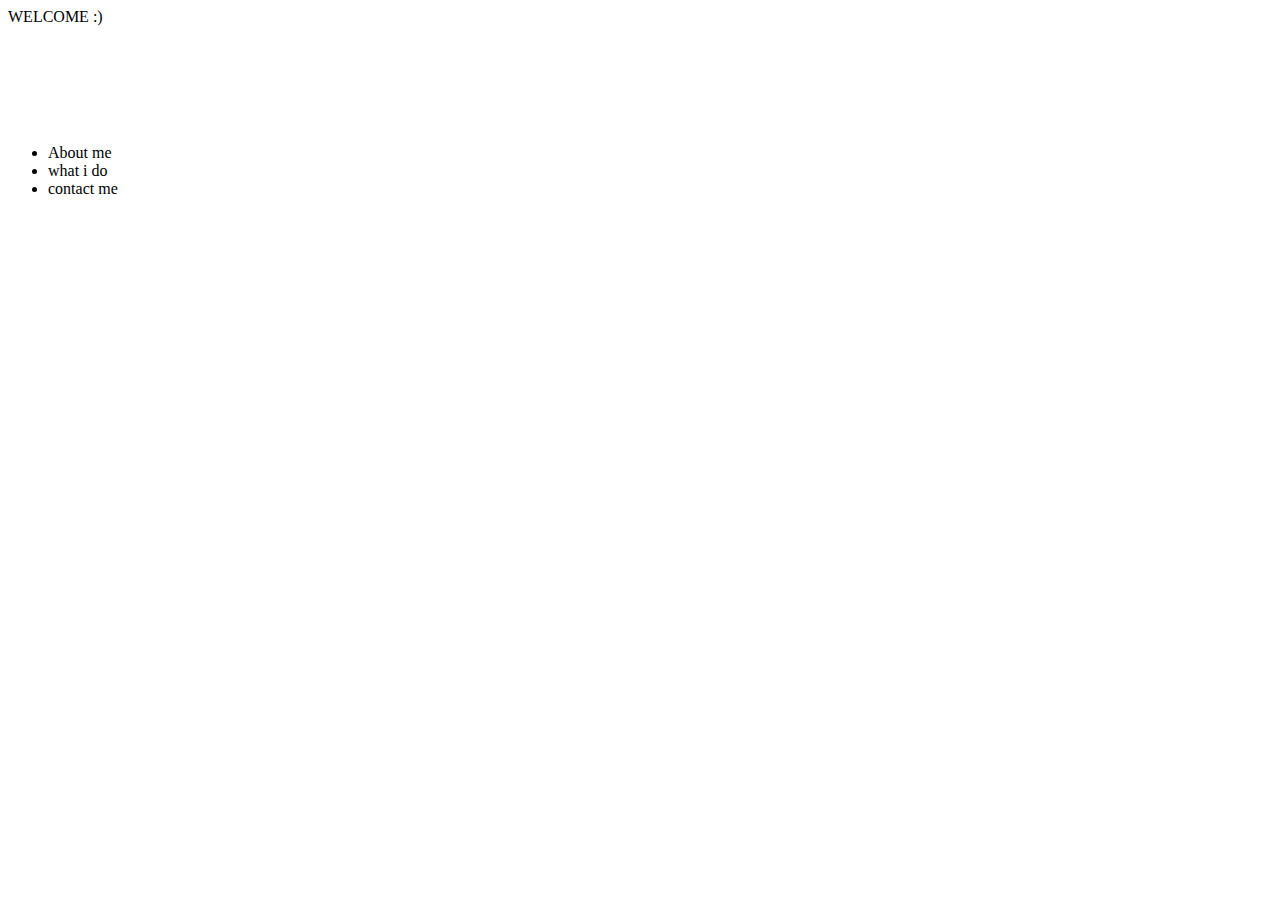
==== index.html @ ec731176 "first commit" ====
<!doctype html>
<html>
<head>
	<title>Welcome to my Personal Site</title>
	<link rel="stylesheet" type="text/css" href="css/custom.css"/>
</head>
<body>
	<div id="wrap">
		<div id="titleBar">
			<span id="title">
			    WELCOME :)
			</span>
		
		<div id="ColumnA"> <p style="color:#FFF">text text text text text text</p></div>

		<div class="ColumnB"> <p style="color:#FFF"> text text text text text</p></div>

		<div class="ColumnC"> <p style="color:#FFF"> text text text text text </p> </div>

		
	</div>
   	
   <nav>
     <ul>
     	<li>About me</li>
     	<li>what i do</li>
     	<li>contact me</li>	
     </ul>		
   </nav>  
</div>
</body>
</html>
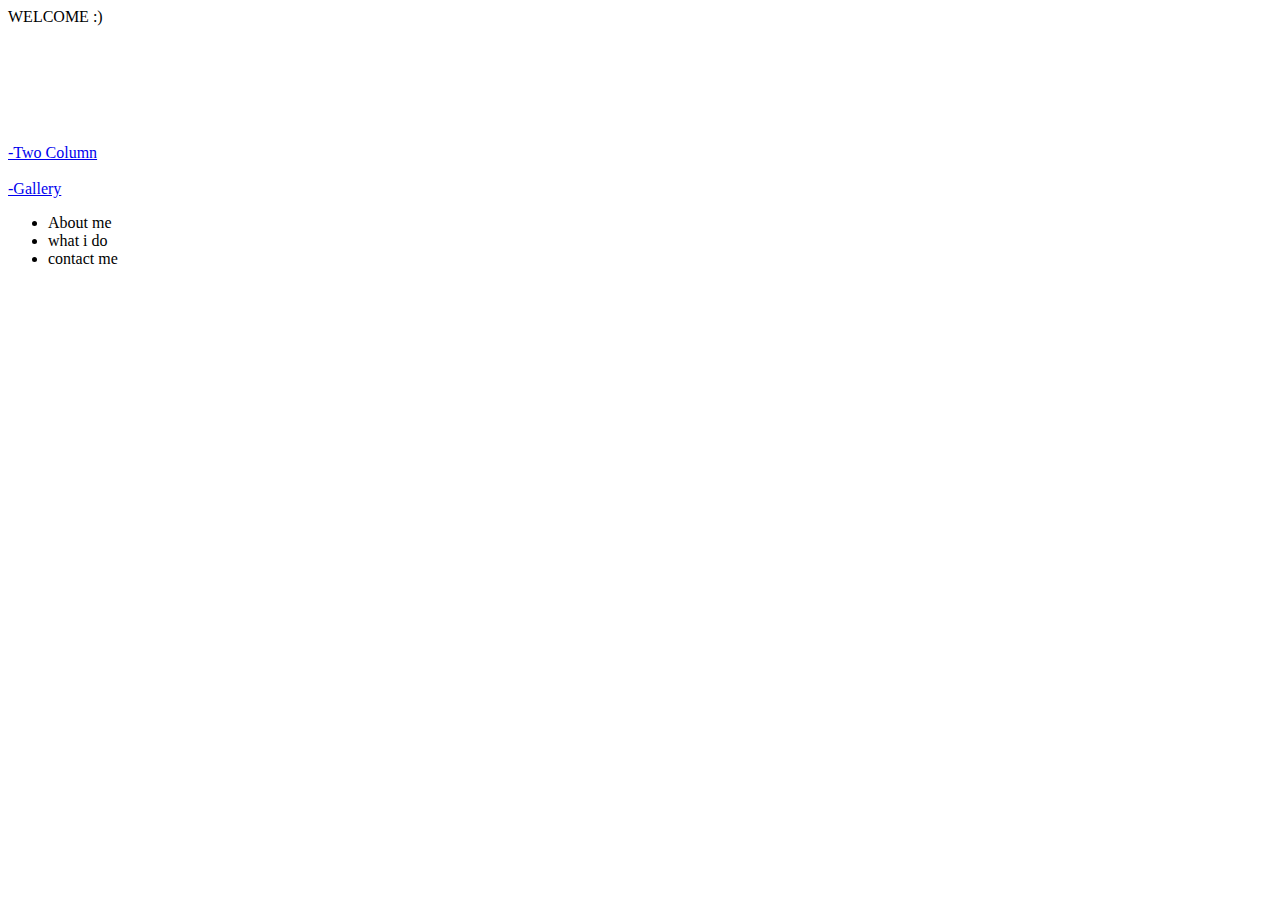
==== commit df8745a6: "basic personal page layout" ====
--- a/index.html
+++ b/index.html
@@ -17,7 +17,10 @@
 
 		<div class="ColumnC"> <p style="color:#FFF"> text text text text text </p> </div>
 
-		
+	</div>
+	<div id="LinkBar"> <a href="twocolumn.html"> -Two Column</a> <br><br>
+		               <a href="gallery.html"> -Gallery </a>
+
 	</div>
    	
    <nav>
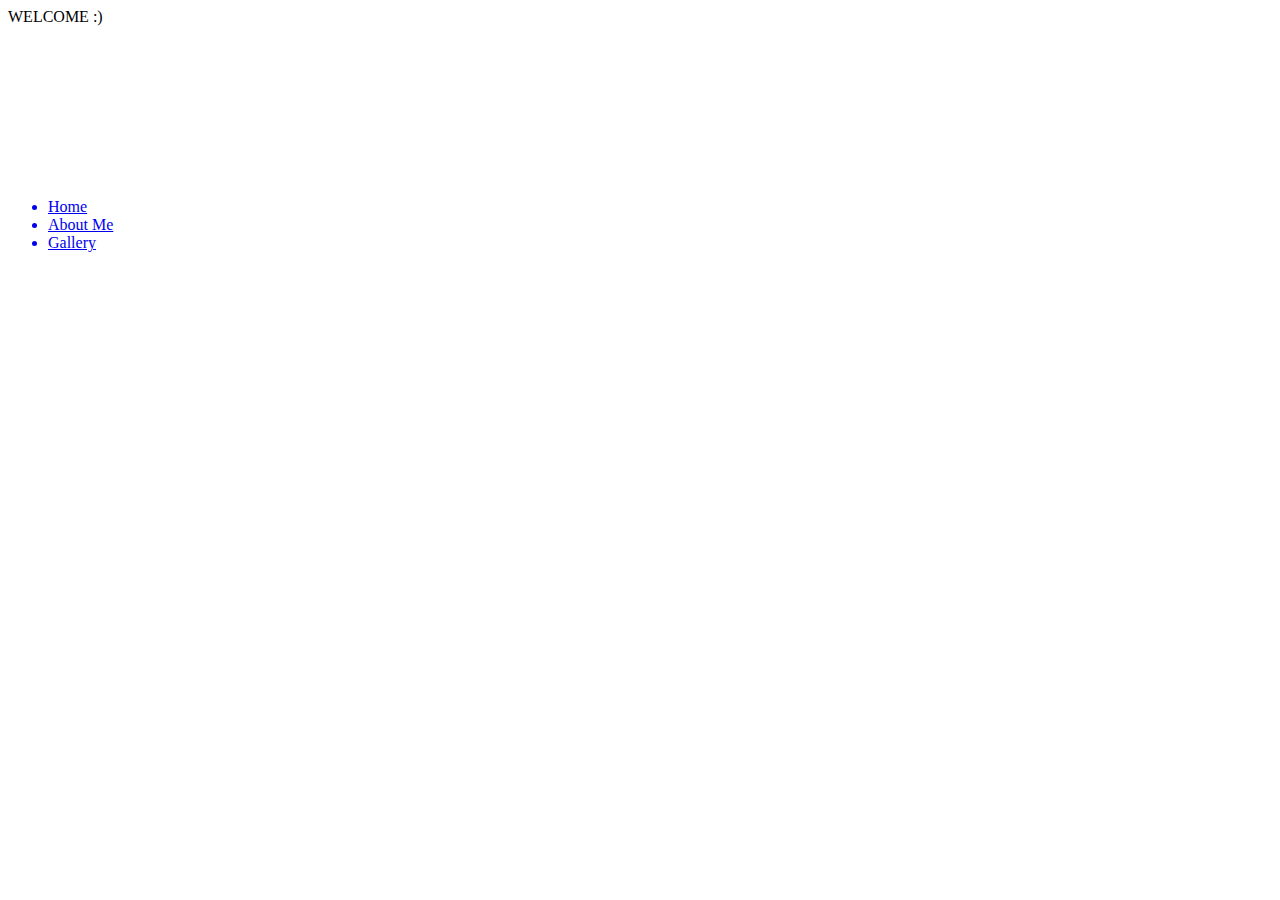
==== commit d0bfc9e6: "3 page lay out set gallery in progress" ====
--- a/index.html
+++ b/index.html
@@ -11,25 +11,30 @@
 			    WELCOME :)
 			</span>
 		
-		<div id="ColumnA"> <p style="color:#FFF">text text text text text text</p></div>
+		<div id="ColumnA"> <p style="color:#FFF">text text text text text text text text text text text text text text text text text text text text text text text text text text text text text text text text text text text text text text text text text text text text text text text text</p></div>
 
-		<div class="ColumnB"> <p style="color:#FFF"> text text text text text</p></div>
+		<div class="ColumnB"> <p style="color:#FFF"> text text text text text text text text text text text text text text text text text text text text text text text text text text text text text text text text text text text text text text text text text text text text text text text text text text text text text text </p></div>
 
-		<div class="ColumnC"> <p style="color:#FFF"> text text text text text </p> </div>
+		<div class="ColumnC"> <p style="color:#FFF"> text text text text text text text text text text text text text text text text text text text text text text text text text text text text text text text text text text text text text text text text text text text text text text text text text text text text text text</p> </div>
 
 	</div>
-	<div id="LinkBar"> <a href="twocolumn.html"> -Two Column</a> <br><br>
-		               <a href="gallery.html"> -Gallery </a>
+    </div>	
 
-	</div>
+
+	
    	
    <nav>
      <ul>
-     	<li>About me</li>
-     	<li>what i do</li>
-     	<li>contact me</li>	
+      <a href="index.html"> <li>Home</li> </a>
+
+      <a href="twocolumn.html"> <li>About Me</li> </a>
+
+      <a href="gallery.html"> <li>Gallery</li> </a>
+
      </ul>		
-   </nav>  
-</div>
+   </nav> 
+   <br>
+   <div class="Circle"> </div>
+
 </body>
 </html>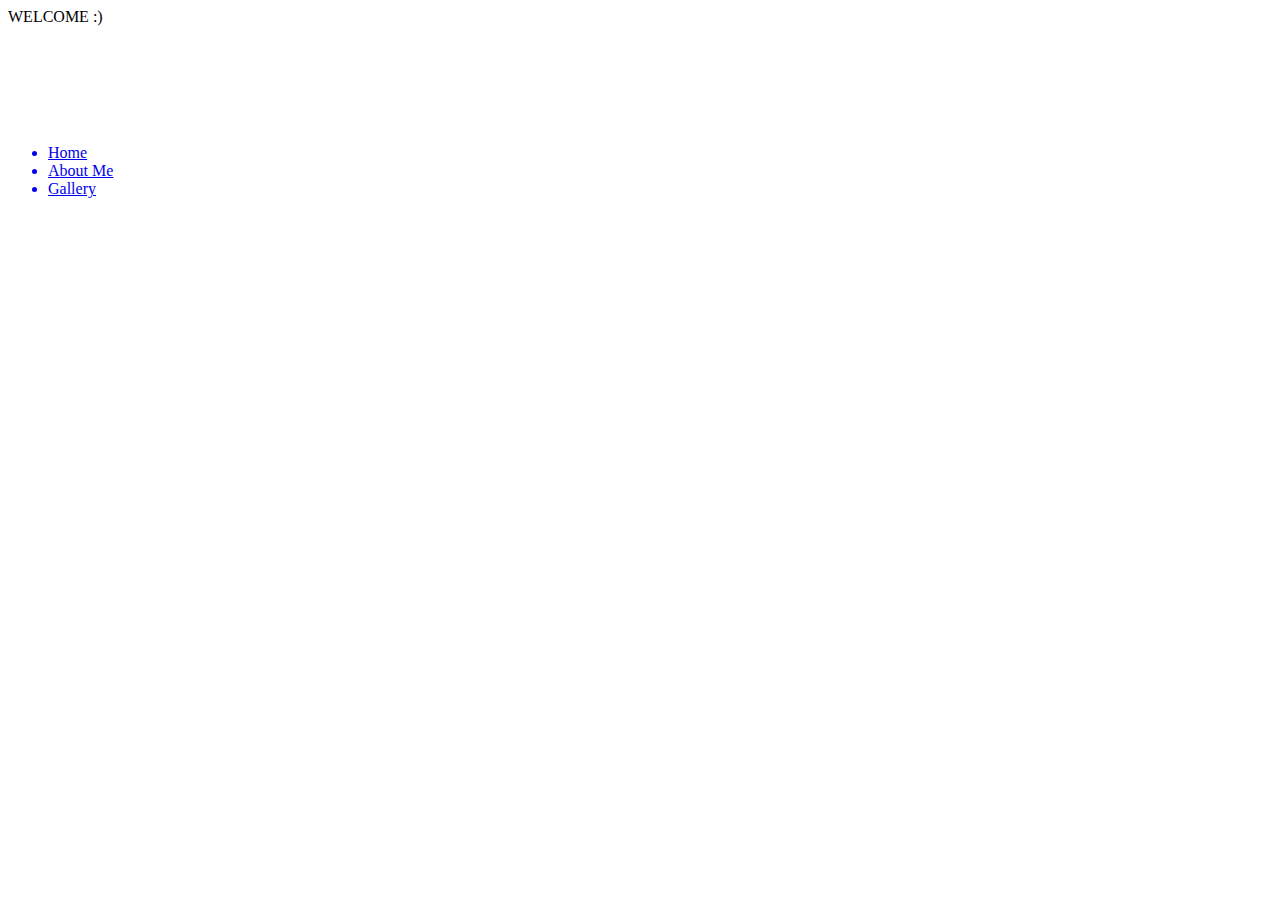
==== commit 2af9e546: "complete draft of first design" ====
--- a/index.html
+++ b/index.html
@@ -11,11 +11,12 @@
 			    WELCOME :)
 			</span>
 		
-		<div id="ColumnA"> <p style="color:#FFF">text text text text text text text text text text text text text text text text text text text text text text text text text text text text text text text text text text text text text text text text text text text text text text text text</p></div>
+		<div id="ColumnA"> <p style="color:#FFF">Allow me to be the first to welcome you to my FIRST Website!
+		</p></div>
 
-		<div class="ColumnB"> <p style="color:#FFF"> text text text text text text text text text text text text text text text text text text text text text text text text text text text text text text text text text text text text text text text text text text text text text text text text text text text text text text </p></div>
+		<div class="ColumnB"> <p style="color:#FFF"> See something you like? something you think could be better? ALL feedback is welcome  </p></div>
 
-		<div class="ColumnC"> <p style="color:#FFF"> text text text text text text text text text text text text text text text text text text text text text text text text text text text text text text text text text text text text text text text text text text text text text text text text text text text text text text</p> </div>
+		<div class="ColumnC"> <p style="color:#FFF"> Feel free to browse through the site, if you would like to reach out just click "about me" to get at me across social media!</p> </div>
 
 	</div>
     </div>	
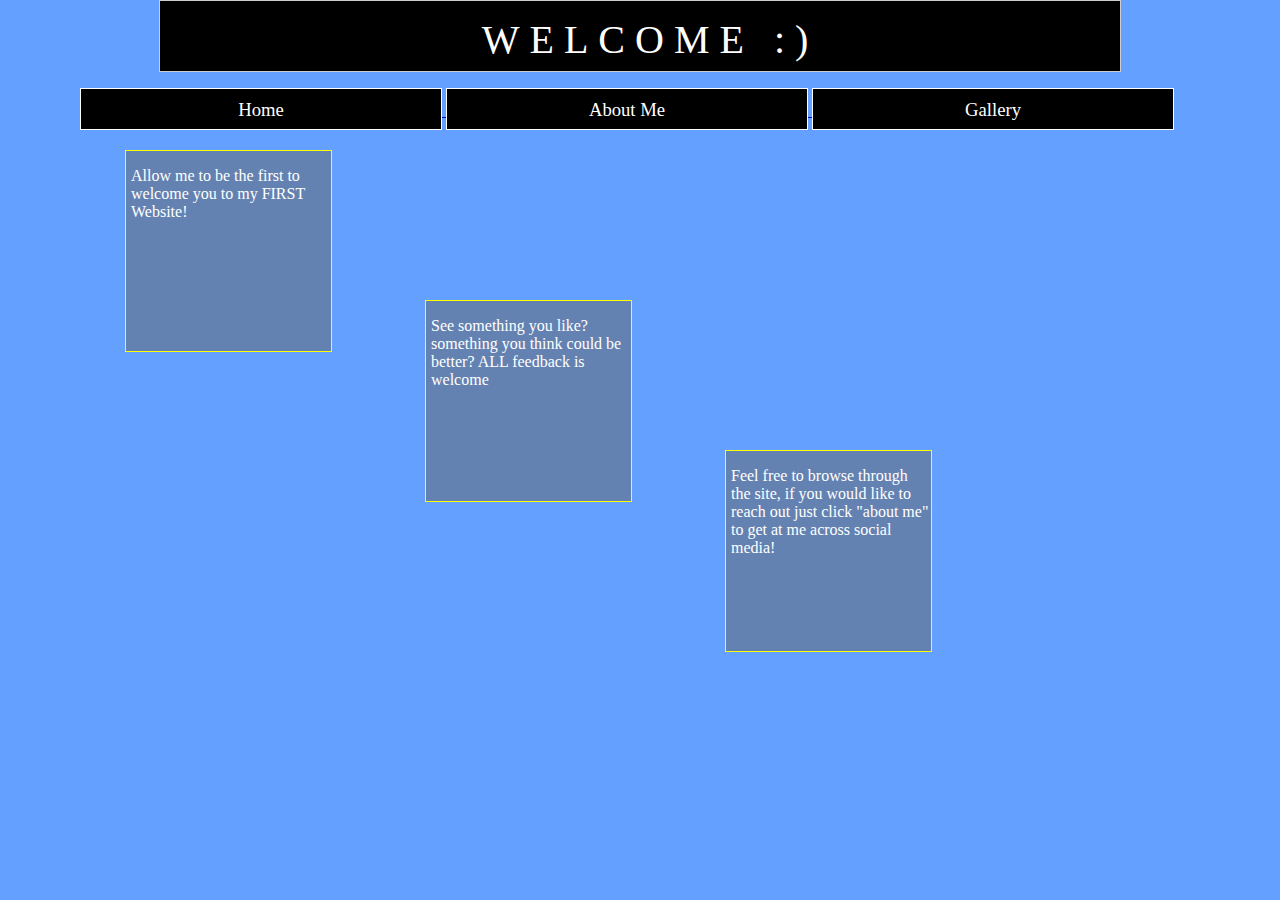
==== commit 65073f76: "updated two column centering" ====
--- a/index.html
+++ b/index.html
@@ -2,7 +2,7 @@
 <html>
 <head>
 	<title>Welcome to my Personal Site</title>
-	<link rel="stylesheet" type="text/css" href="css/custom.css"/>
+	<link rel="stylesheet" type="text/css" href="CSS/custom.css"/>
 </head>
 <body>
 	<div id="wrap">
--- a/CSS/custom.css
+++ b/CSS/custom.css
@@ -0,0 +1,165 @@
+ body{
+	padding: 0px;
+	margin:0px;
+	background:rgba(100,160,255,1);
+	
+}
+#wrap{
+	width: 960px;
+	border:solid 1px #ccc;
+	margin: 0 auto;
+
+}
+#titleBar{
+	width: 100%;
+	height: 70px;
+	background: #000;
+
+}
+#title{
+	text-align: center;
+	color: #fff;
+	font-size: 30pt;
+	letter-spacing: 10px;
+	display: block;
+	padding-left: 20px;
+	padding-top: 15px;
+}
+nav{
+
+}
+nav ul{
+	list-style: none;
+	
+	
+	padding-left:80px
+
+}
+nav ul li{
+	background: black;
+	color: white;
+	border: solid 1px white;
+	display: inline-block;
+	text-align: center;
+	height: 30px;
+	padding-top: 10px;
+	width: 30%;
+	font-size: 14pt;
+	
+
+}
+nav ul li:hover{
+	background: white;
+	color: black;
+	cursor: pointer;
+}
+
+#ColumnA{
+	padding-left: 5px;
+	border: solid 1px #FF0;
+	height: 200px;
+	width: 200px;
+	background: rgba(100,100,100,.5);
+	position: absolute;
+	top: 150px;
+	left: 125px;
+
+}
+.ColumnB{
+	padding-left: 5px;
+	border: solid 1px #FF0;
+	height: 200px;
+	width: 200px;
+	background: rgba(100,100,100,.5);
+	position: absolute;
+	top: 300px;
+	left: 425px;
+}
+.ColumnC{
+	padding-left: 5px;
+	border: solid 1px #FF0;
+	height: 200px;
+	width: 200px;
+	background: rgba(100,100,100,.5);
+	position: absolute;
+	top: 450px;
+	left: 725px;
+}
+#LinkBar{
+	width: 75px;
+	height: 500px;
+	background: rgba(200,200,0,1);
+	position: fixed;
+	top: 150px;
+	left: 0px
+
+}
+.Circle{
+	background-image: url(http://www.centsationalgirl.com/wp-content/uploads/2013/09/view-of-street-art-from-high-line_thumb.jpg);
+	width: 600px;
+	height: 600px;
+	border-radius:200px;
+	position: absolute;
+	top: 150px;
+	left: 230px;
+	z-index: -1;
+
+}
+#Circle1{
+	margin: 15px;
+	background-image:url(http://destonnokes.com/wp-content/uploads/2013/04/201311-w-coolest-street-art-article-new-york-city1.jpg) ;
+	width: 350px;
+	height: 350px;
+	border-radius: 175px;
+	float: top;
+}
+#Circle2{
+	margin: 15px;
+	background-image: url(https://nycphoto.smugmug.com/Photography/Street-Art/i-ZC7RtbS/4/M/Chinatown%20Rooftop%20Graffiti%20-%20New%20York%20City-M.jpg);
+	width: 350px;
+	height: 350px;
+	border-radius: 175px;
+	position: absolute;
+	top: 135px;
+	right: 100px;
+	float: top;
+}
+#Circle3{
+	background-image: url(https://nyuji9.files.wordpress.com/2012/03/graffiti_1.jpeg);
+	margin: 15px;
+	width: 350px;
+	height: 350px;
+	border-radius: 175px;
+	float: top;
+}
+#Circle4{
+	background-image: url(http://senseslost.com/third-rail-content/uploads/2008/02/newyork.jpg);
+	margin: 15px;
+	width: 350px;
+	height: 350px;
+	border-radius: 175px;
+	position: absolute;
+	top: 500px;
+	right: 100px;
+	float: top;
+
+}
+#Circle5{
+	background-image: url(https://36.media.tumblr.com/64a60649c8790163a79c82ff8b27a643/tumblr_myzv8u3Vfk1qaf0pgo1_500.jpg);
+	margin: 15px;
+	width: 350px;
+	height: 350px;
+	border-radius: 175px;
+	float: top;
+}
+#Circle6{
+	background-image: url(http://newyorkmanual.info/wp-content/uploads/2015/07/colorful-street-graffiti-wallpaper1366x76862795.jpg);
+	margin: 15px;
+	width: 350px;
+	height: 350px;
+	border-radius: 175px;
+	position: absolute;
+	top: 865px;
+	right: 100px;
+	float: top;
+}